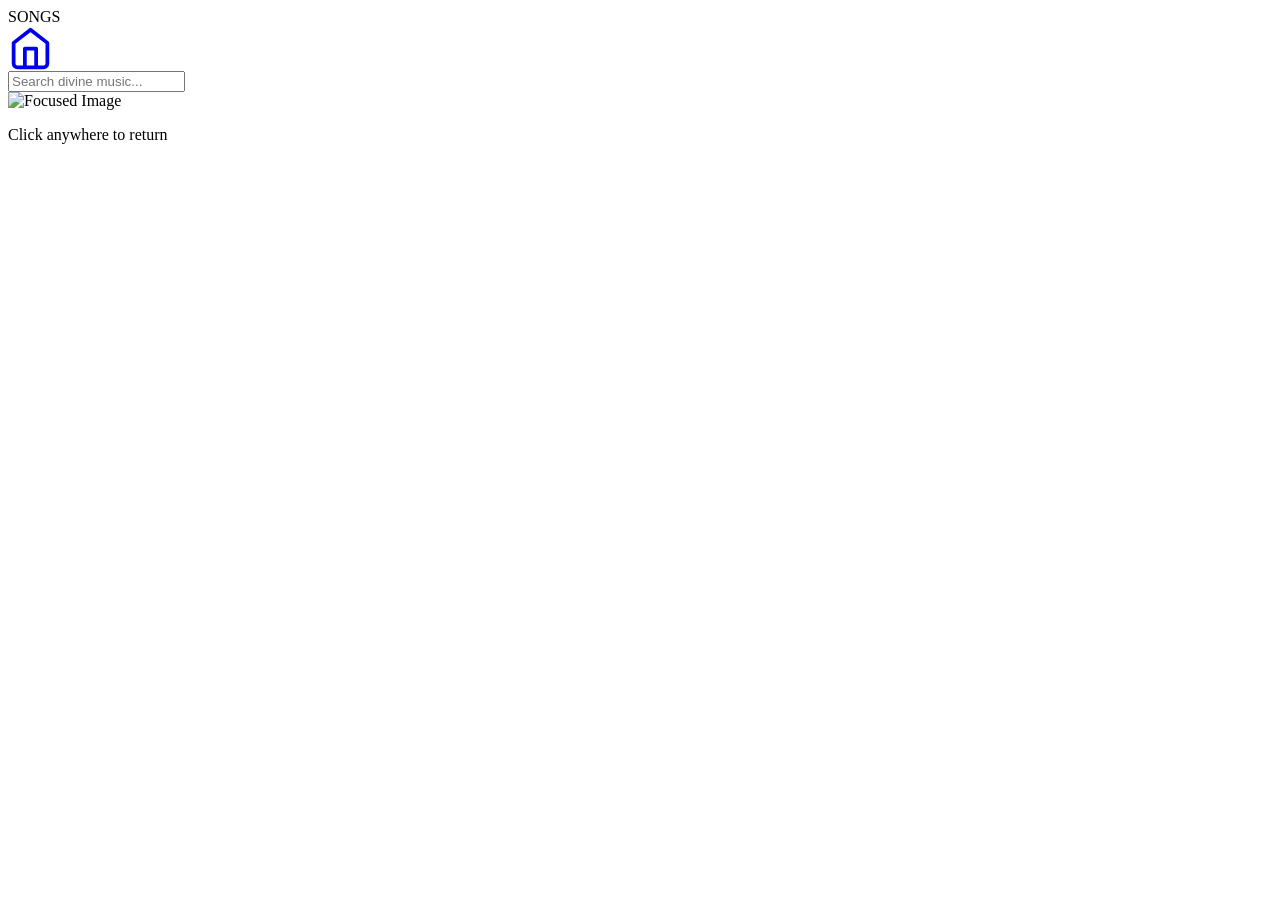
==== songs.html @ e4b35bf4 "Add files via upload" ====
<!DOCTYPE html>
<html lang="en">
<head>
    <meta charset="UTF-8">
    <meta name="viewport" content="width=device-width, initial-scale=1.0">
    <title>Hall of Fame - Mohammad Baig</title>
    <link rel="stylesheet" href="css/songs.css">
</head>
<body>

    <!-- Massive Background Watermark -->
    <div class="bg-watermark">SONGS</div>

    <!-- Falling/Floating Home Button -->
    <a href="index.html" class="nav-back" title="Back to Home" style="width: 45px; height: 45px; display: block;">
        <svg viewBox="0 0 24 24" fill="none" stroke="currentColor" stroke-width="2" stroke-linecap="round" stroke-linejoin="round" style="width: 100%; height: 100%;">
            <path d="M3 9l9-7 9 7v11a2 2 0 0 1-2 2H5a2 2 0 0 1-2-2z"></path>
            <polyline points="9 22 9 12 15 12 15 22"></polyline>
        </svg>
    </a>

    <!-- The Dancing Apple Glass Search Bar -->
    <div class="search-container">
        <input type="text" id="searchInput" placeholder="Search divine music...">
    </div>

    <!-- The 3D Rotating Hall of Fame -->
    <div class="carousel-container" id="scrollContainer">
        <div class="carousel" id="albumCarousel">
            <!-- JS will inject your IMG_####.PNG files here -->
        </div>
    </div>

    <!-- NEW: The Scroll Progress Bar -->
    <div class="scroll-track">
        <div class="scroll-fill" id="scrollFill"></div>
    </div>

    <!-- NEW: The Click-to-Focus Modal -->
    <div class="focus-modal" id="focusModal" onclick="closeFocus()">
        <img src="" id="focusImage" alt="Focused Image">
        <p class="focus-hint">Click anywhere to return</p>
    </div>

    <script src="js/songs.js"></script>
</body>
</html>
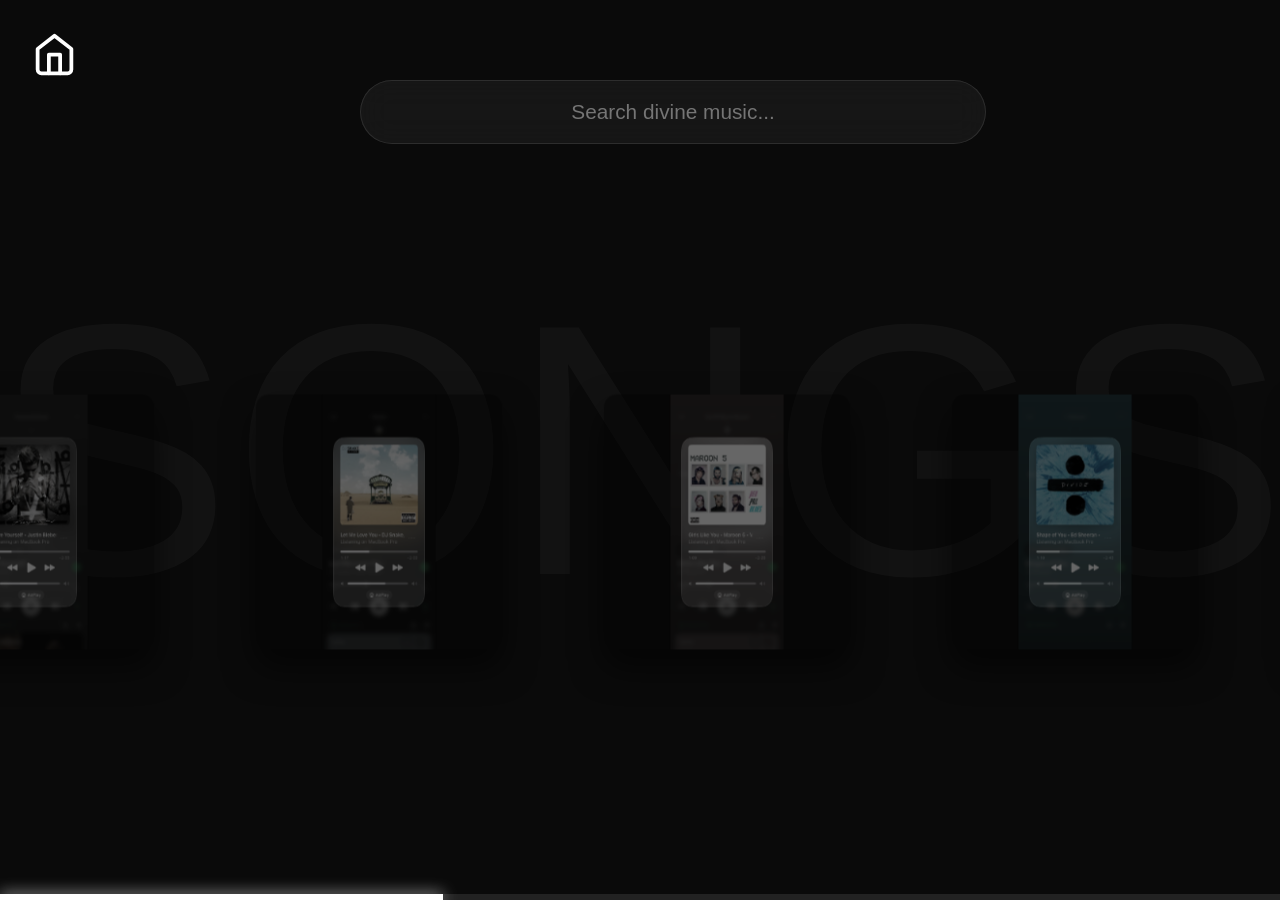
==== commit 53462bd1: "Update songs.html" ====
--- a/songs.html
+++ b/songs.html
@@ -27,7 +27,6 @@
     <!-- The 3D Rotating Hall of Fame -->
     <div class="carousel-container" id="scrollContainer">
         <div class="carousel" id="albumCarousel">
-            <!-- JS will inject your IMG_####.PNG files here -->
         </div>
     </div>
 
@@ -44,4 +43,4 @@
 
     <script src="js/songs.js"></script>
 </body>
-</html>+</html>
--- a/css/songs.css
+++ b/css/songs.css
@@ -0,0 +1,96 @@
+:root {
+    --bg-dark: #0a0a0a;
+    --text-light: #ffffff;
+    --text-yellow: #FFD700;
+    --glass-bg: rgba(255, 255, 255, 0.05);
+    --glass-border: rgba(255, 255, 255, 0.1);
+}
+
+body {
+    margin: 0; background-color: var(--bg-dark); color: var(--text-light);
+    font-family: -apple-system, BlinkMacSystemFont, sans-serif;
+    height: 100vh; overflow: hidden; display: flex; flex-direction: column;
+    align-items: center; position: relative;
+}
+
+/* --- MASSIVE BACKGROUND TEXT --- */
+.bg-watermark {
+    position: absolute; top: 50%; left: 50%; transform: translate(-50%, -50%);
+    font-family: 'Impact', sans-serif; font-size: 28vw; color: var(--text-light);
+    opacity: 0.03; z-index: 0; pointer-events: none; white-space: nowrap;
+}
+
+/* --- HOME BUTTON ANIMATIONS --- */
+@keyframes fallIn { 0% { transform: translateY(-200px) rotate(-180deg); opacity: 0; } 100% { transform: translateY(0) rotate(0); opacity: 1; } }
+@keyframes floatHover { 0%, 100% { transform: translateY(0px); } 50% { transform: translateY(-10px); filter: drop-shadow(0 5px 15px rgba(255, 255, 255, 0.6)); } }
+.nav-back { position: absolute; top: 2rem; left: 2rem; color: var(--text-light); z-index: 100; animation: fallIn 0.8s forwards, floatHover 3s infinite; }
+.nav-back:hover { color: var(--text-yellow); cursor: pointer; }
+
+/* --- THE DANCING SEARCH BAR --- */
+@keyframes wobbleDim {
+    0%, 100% { transform: rotate(-1.5deg) scale(1); opacity: 0.6; box-shadow: 0 5px 15px rgba(0,0,0,0.5); }
+    50% { transform: rotate(1.5deg) scale(1.02); opacity: 1; box-shadow: 0 0 25px rgba(255,255,255,0.2); }
+}
+
+.search-container { margin-top: 5rem; width: 100%; max-width: 600px; z-index: 10; padding: 0 20px; box-sizing: border-box; }
+#searchInput {
+    width: 100%; padding: 1.2rem 2rem; border-radius: 40px;
+    background: var(--glass-bg); backdrop-filter: blur(15px); border: 1px solid var(--glass-border);
+    color: var(--text-light); font-size: 1.3rem; font-weight: 500; text-align: center; outline: none;
+    transition: all 0.3s;
+    animation: wobbleDim 4s infinite ease-in-out; /* THE DANCE */
+}
+#searchInput:focus { animation: none; opacity: 1; transform: scale(1.05); border-color: rgba(255, 255, 255, 0.5); }
+
+/* --- 3D HALL OF FAME CAROUSEL --- */
+.carousel-container {
+    flex-grow: 1; width: 100%; display: flex; align-items: center;
+    perspective: 1000px; overflow-x: auto; padding: 2rem 0; z-index: 5;
+    -ms-overflow-style: none; scrollbar-width: none; scroll-behavior: smooth;
+}
+.carousel-container::-webkit-scrollbar { display: none; }
+.carousel { display: flex; gap: 3rem; padding: 0 50vw; align-items: center; }
+
+/* --- IMAGE CARDS (FIXED CROPPING) --- */
+.album-card {
+    min-width: 300px; height: 300px; border-radius: 15px; cursor: pointer;
+    transition: transform 0.5s, filter 0.5s; box-shadow: 0 20px 40px rgba(0,0,0,0.6);
+    transform: rotateY(15deg) scale(0.85); filter: brightness(0.4) grayscale(50%);
+    background: rgba(0,0,0,0.4); /* Fills the empty space if image is skinny */
+    display: flex; justify-content: center; align-items: center;
+}
+.album-card:hover { transform: rotateY(0deg) scale(1.1); filter: brightness(1.1) grayscale(0%); z-index: 20; }
+
+.album-card img {
+    width: 100%; height: 100%;
+    object-fit: contain; /* FIXES THE IMAGE CUTTING OFF */
+    border-radius: 15px;
+}
+
+/* --- SCROLL PROGRESS BAR --- */
+.scroll-track {
+    position: absolute; bottom: 0; left: 0; width: 100%; height: 6px;
+    background: rgba(255,255,255,0.1); z-index: 50;
+}
+.scroll-fill {
+    height: 100%; width: 0%; background: var(--text-light);
+    box-shadow: 0 0 15px rgba(255,255,255,0.8);
+    transition: width 0.1s;
+}
+
+/* --- CLICK-TO-FOCUS MODAL --- */
+.focus-modal {
+    position: fixed; top: 0; left: 0; width: 100vw; height: 100vh;
+    background: rgba(0,0,0,0.9); backdrop-filter: blur(10px);
+    display: flex; flex-direction: column; justify-content: center; align-items: center;
+    opacity: 0; pointer-events: none; transition: opacity 0.4s ease; z-index: 9999;
+    cursor: zoom-out;
+}
+.focus-modal.active { opacity: 1; pointer-events: auto; }
+.focus-modal img {
+    max-width: 90%; max-height: 85vh; border-radius: 10px;
+    box-shadow: 0 20px 60px rgba(0,0,0,0.8);
+    transform: scale(0.8); transition: transform 0.4s cubic-bezier(0.175, 0.885, 0.32, 1.275);
+}
+.focus-modal.active img { transform: scale(1); }
+.focus-hint { color: rgba(255,255,255,0.5); font-style: italic; margin-top: 20px; font-size: 0.9rem; }
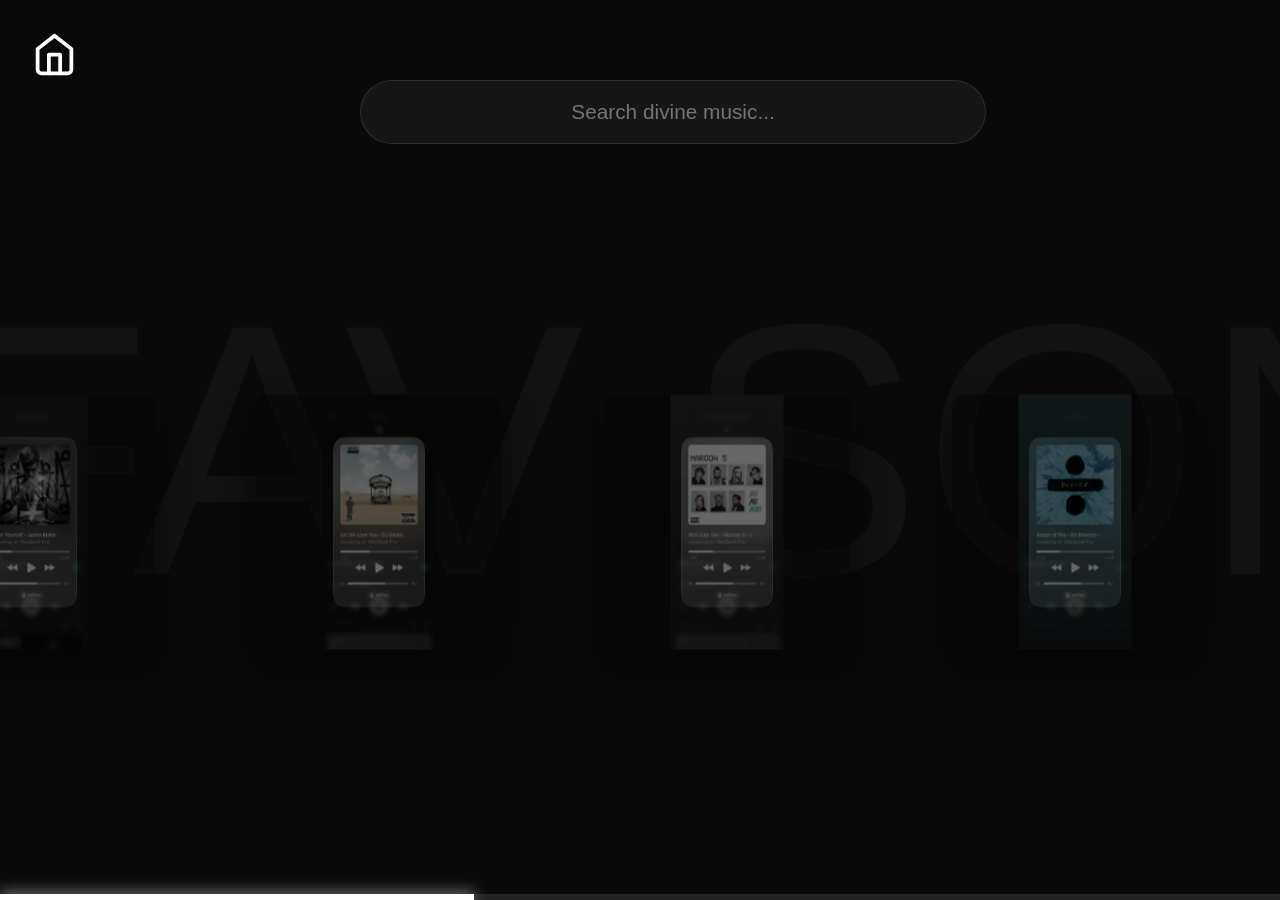
==== commit e5ef44bf: "Update songs.html" ====
--- a/songs.html
+++ b/songs.html
@@ -9,7 +9,7 @@
 <body>
 
     <!-- Massive Background Watermark -->
-    <div class="bg-watermark">SONGS</div>
+    <div class="bg-watermark">MY FAV SONGS</div>
 
     <!-- Falling/Floating Home Button -->
     <a href="index.html" class="nav-back" title="Back to Home" style="width: 45px; height: 45px; display: block;">
